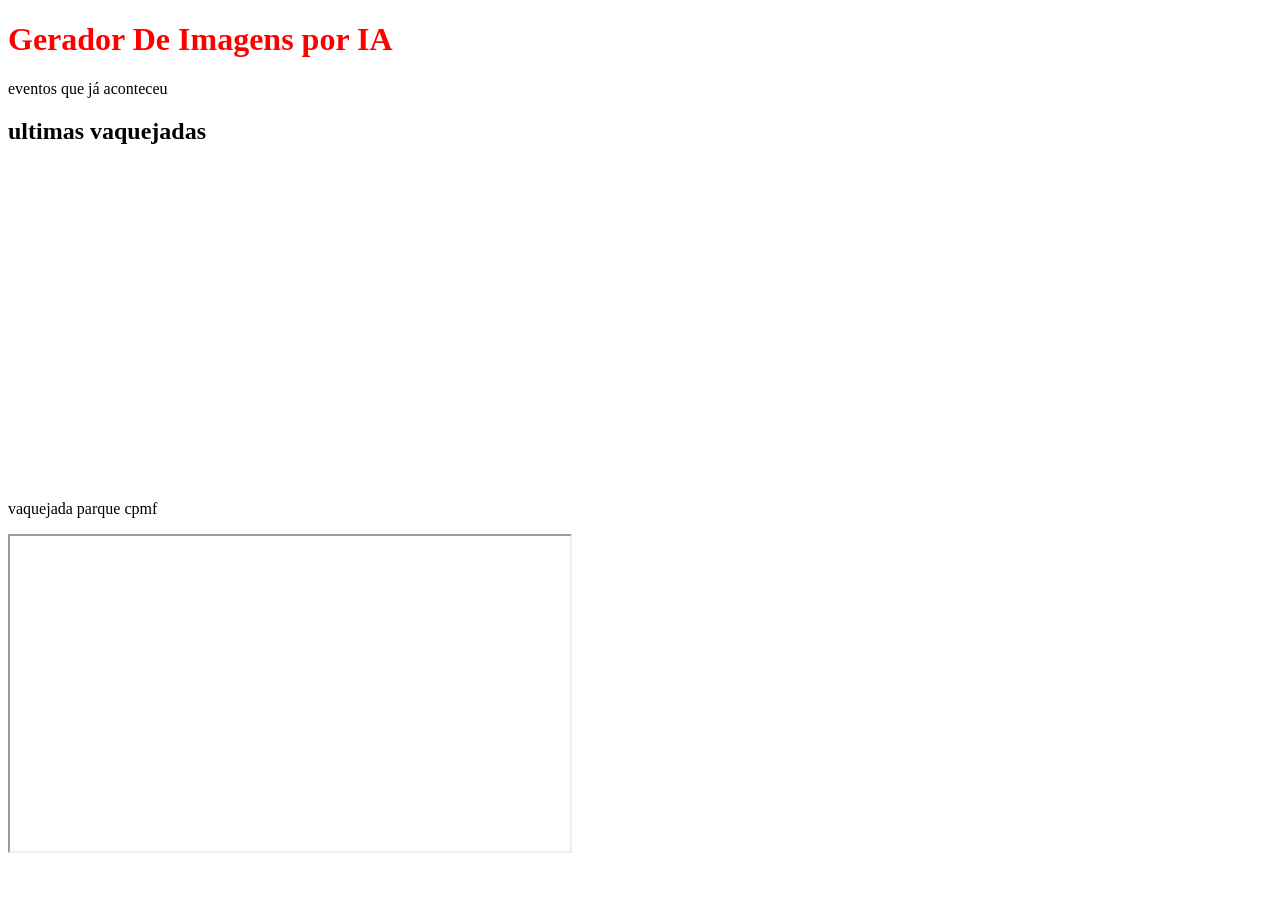
==== indexdevteste.html @ 6bdc7181 "primeiro commit" ====
<!DOCTYPE html>
<html lang="en">
<head>
    <meta charset="UTF-8">
    <meta name="viewport" content="width=device-width, initial-scale=1.0">
    <link rel="stylesheet" href="styles.dev.teste.css">
    <title>TESTE DEV CLUB</title>


</head>


<body>
    <h1>Gerador De Imagens por IA </h1>
    <p>eventos que já aconteceu </p>

    <section id="inicio">  
</section>

 <section id="videos">

 <h2>ultimas vaquejadas</h2>

 <div class="grade-videos">
 <div class="video">
  <iframe width="560" height="315" src="https://www.youtube.com/embed/b6a1xNgwOMs?si=xtZv1ax49dmFN6Wr" title="YouTube video player" frameborder="0" allow="accelerometer; autoplay; clipboard-write; encrypted-media; gyroscope; picture-in-picture; web-share" referrerpolicy="strict-origin-when-cross-origin" allowfullscreen></iframe>
    <p>vaquejada parque cpmf </p>
    </div>
    </div>

    <div class="video">
    <iframe width="560" height="315" src="https://www.youtube.com/embed/lwitBD2HNtU">
    
 





    </section>
    
</body>
</html>
---- styles.dev.teste.css ----
h1{
    color: red;
}
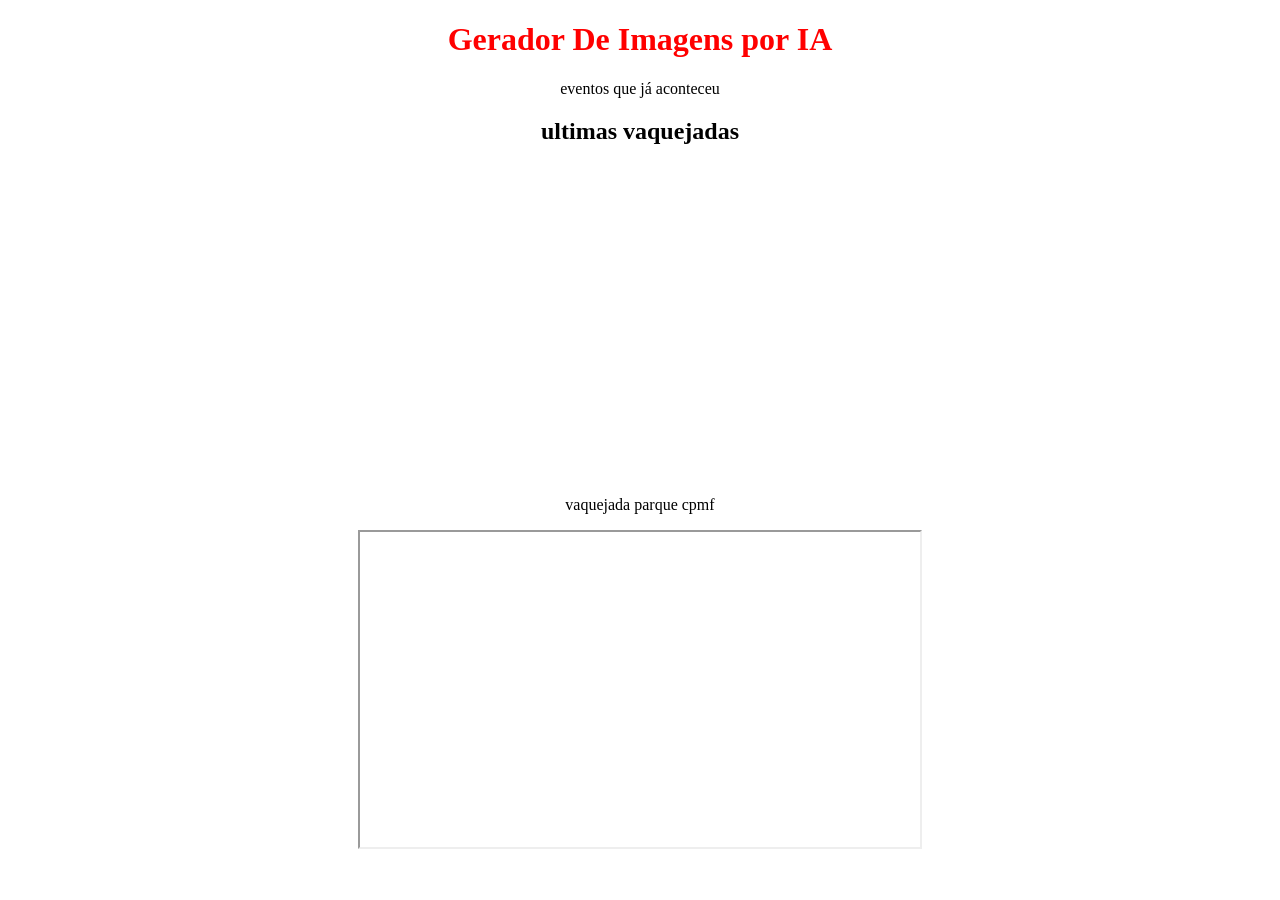
==== commit 700bdc19: "alterações arquivos html" ====
--- a/indexdevteste.html
+++ b/indexdevteste.html
@@ -5,6 +5,20 @@
     <meta name="viewport" content="width=device-width, initial-scale=1.0">
     <link rel="stylesheet" href="styles.dev.teste.css">
     <title>TESTE DEV CLUB</title>
+
+    <style>
+        *{
+            text-align: center;
+        }
+.video{
+    display: grid;
+    grid-template-columns: repeat (2; 1fr);
+    justify-content: center;
+} 
+
+
+
+    </style>
 
 
 </head>
@@ -30,6 +44,8 @@
 
     <div class="video">
     <iframe width="560" height="315" src="https://www.youtube.com/embed/lwitBD2HNtU">
+        <p> vaquejada parque palmery</p>
+        </div>
     
  
 
